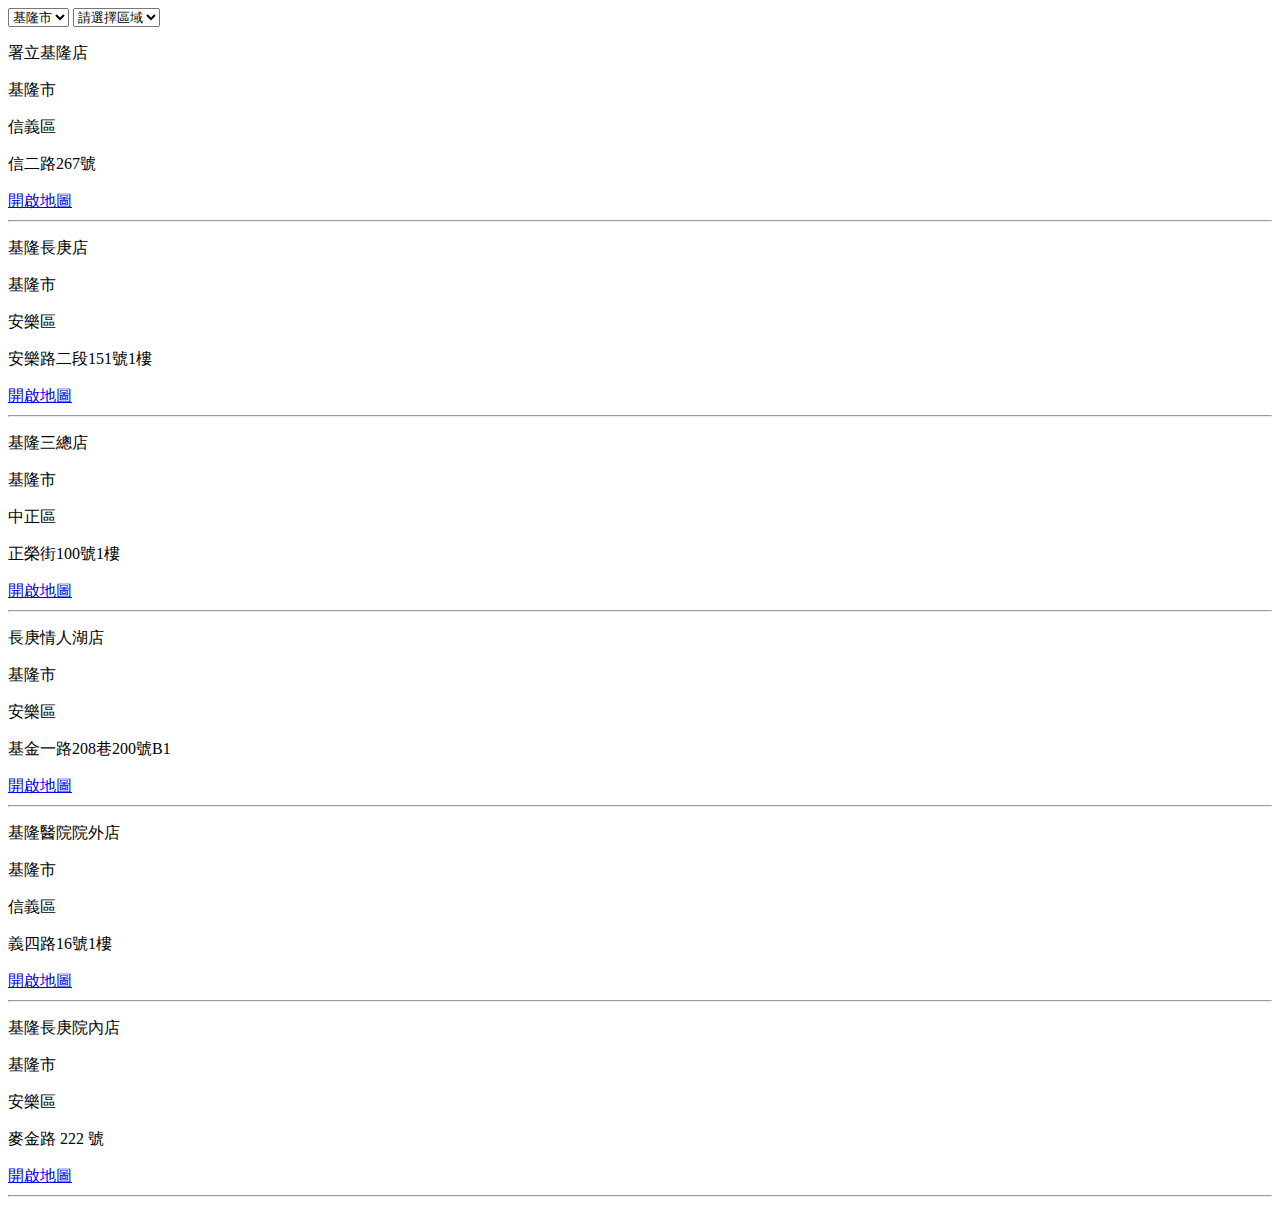
==== index.html @ b762f63b "first commit" ====
<!DOCTYPE html>
<html lang="en">
<head>
  <meta charset="UTF-8">
  <meta http-equiv="X-UA-Compatible" content="IE=edge">
  <meta name="viewport" content="width=device-width, initial-scale=1.0">
  <title>Document</title>
</head>
<body>
  <select id="city">
    <option></option>
  </select>
  <select id="zone">
    <option value="">請選擇區域</option>
  </select>
  <div id="store">
    
  </div>
  <script type="text/javascript" src="js/vendor/jquery.min.js"></script>
  <script type="text/javascript" src="js/vendor/modernizr.js"></script>
	<script type="text/javascript" src="js/vendor/detectizr.js"></script>
  <script type="text/javascript" src="js/index.js"></script>
</body>
</html>
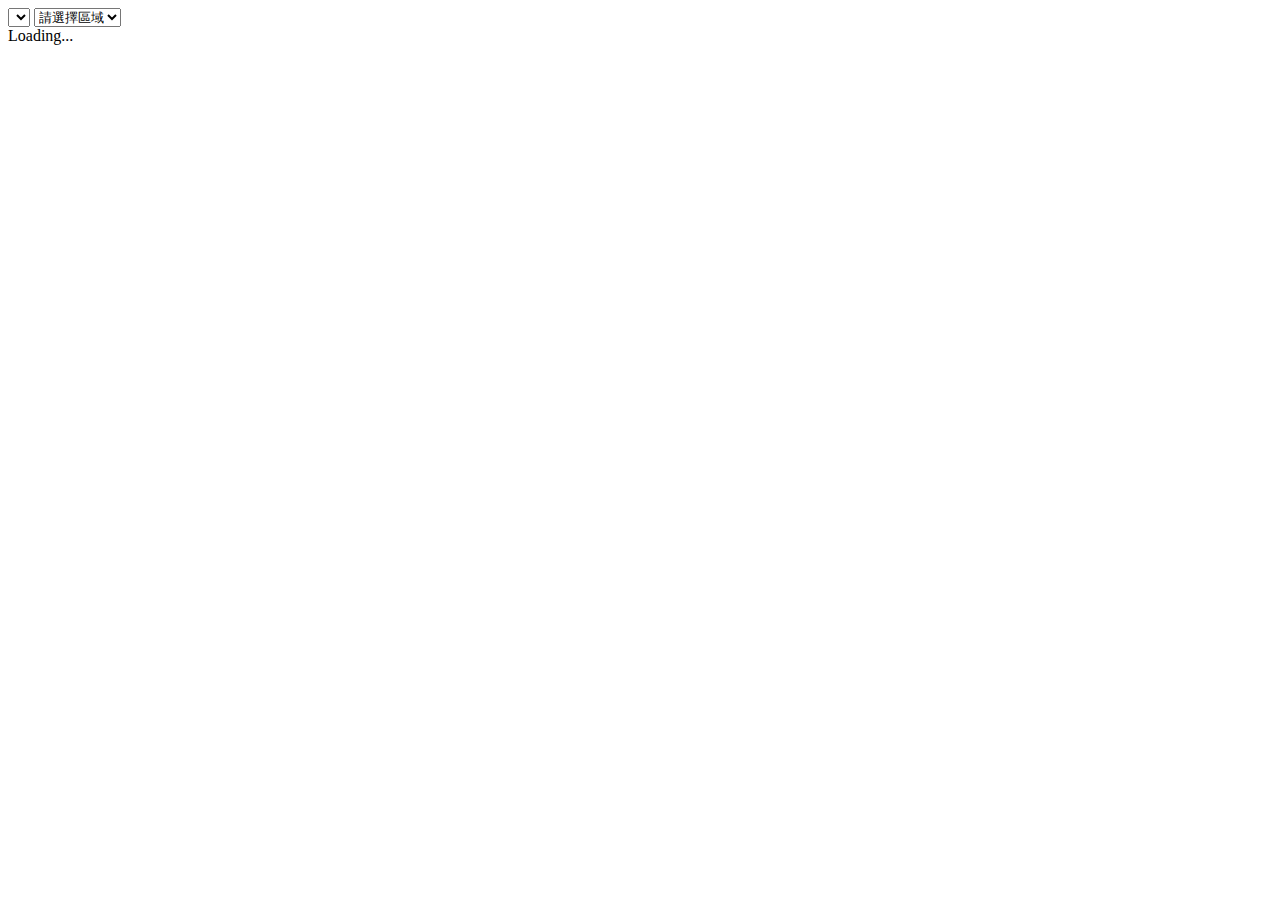
==== commit 707aa4f2: "套版" ====
--- a/index.html
+++ b/index.html
@@ -13,9 +13,7 @@
   <select id="zone">
     <option value="">請選擇區域</option>
   </select>
-  <div id="store">
-    
-  </div>
+  <div id="store">Loading...</div>
   <script type="text/javascript" src="js/vendor/jquery.min.js"></script>
   <script type="text/javascript" src="js/vendor/modernizr.js"></script>
 	<script type="text/javascript" src="js/vendor/detectizr.js"></script>
